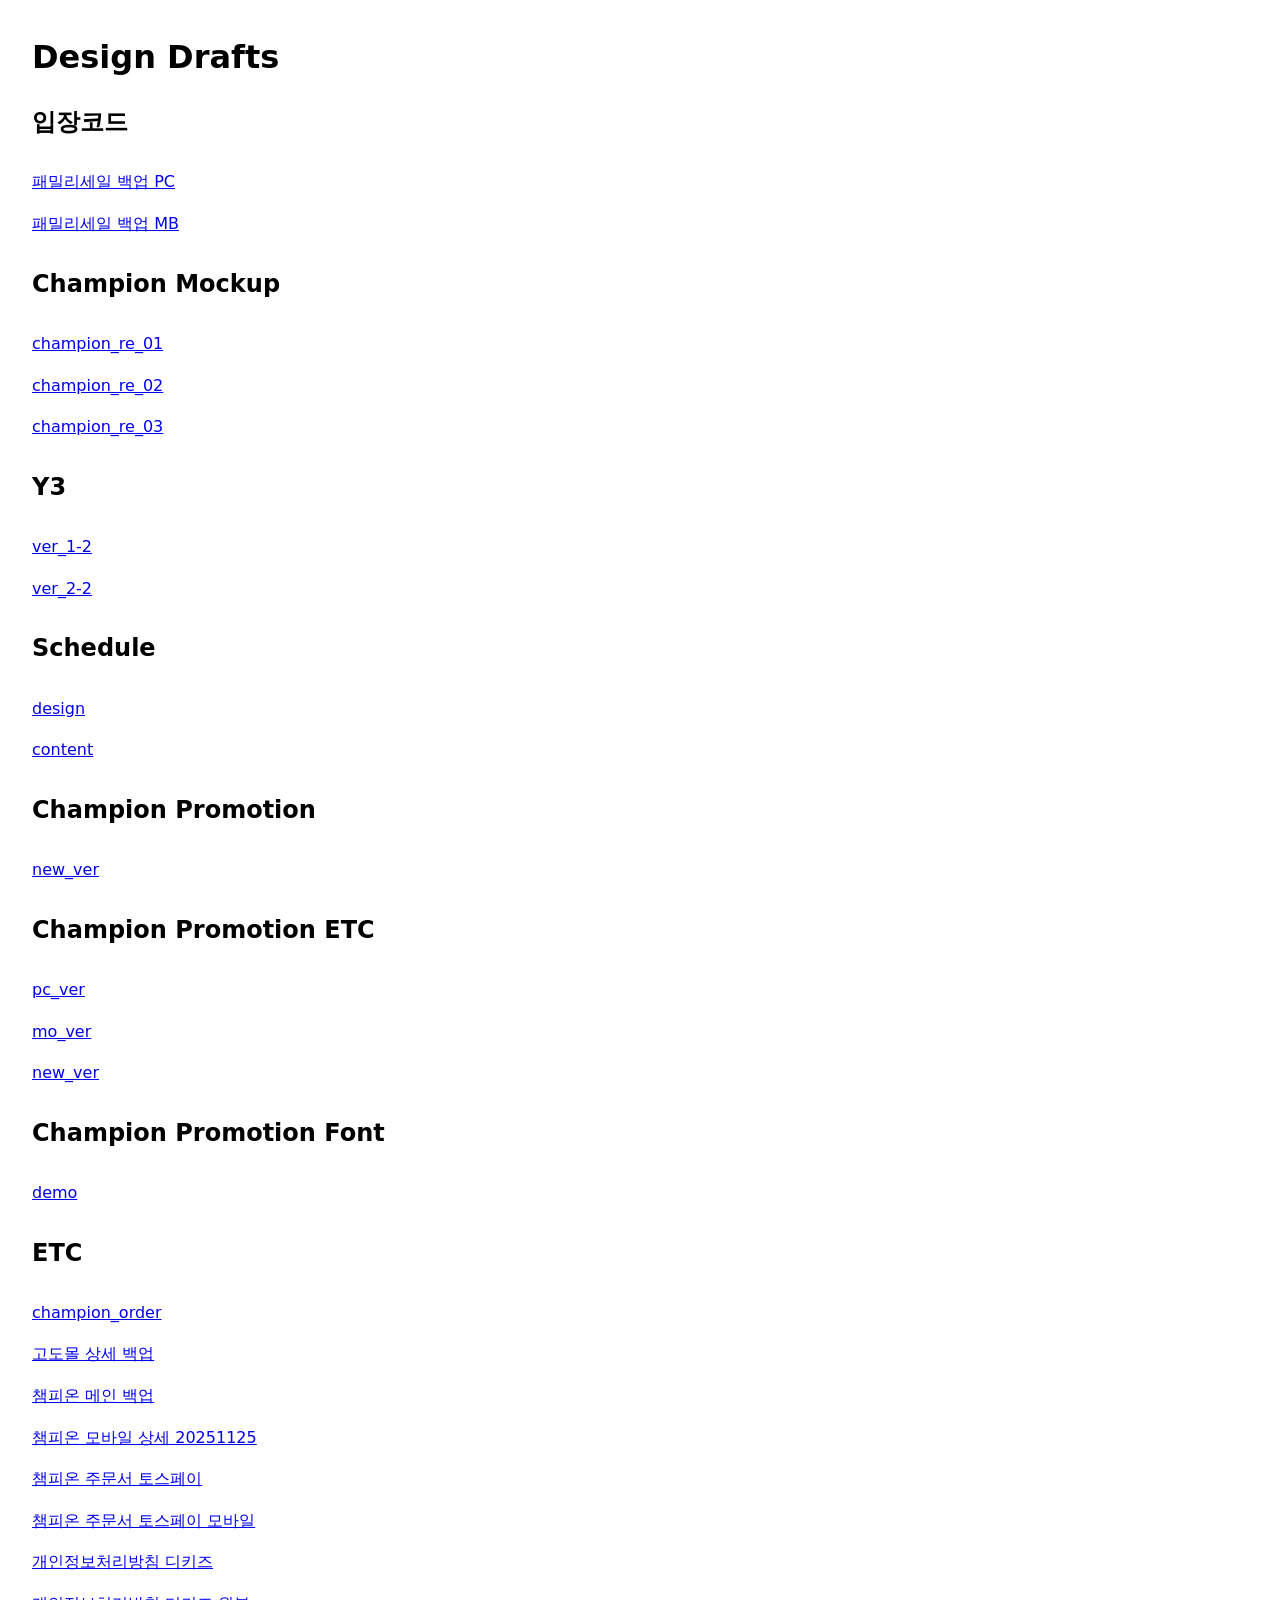
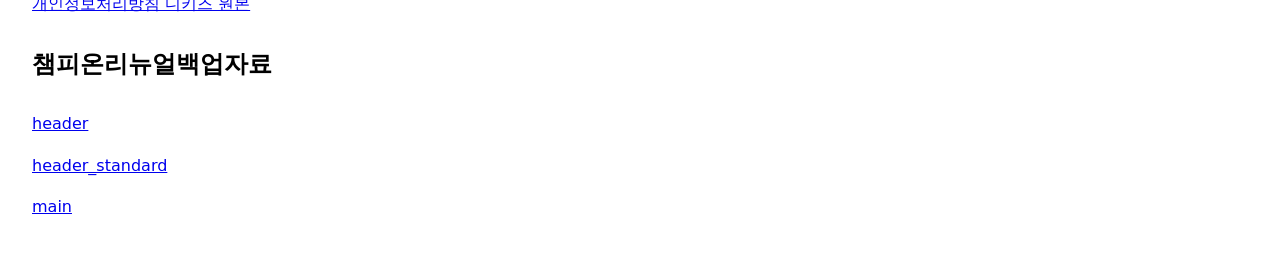
==== index.html @ 0485d7c3 "Update champion re_02 layout" ====
<!DOCTYPE html>
<html lang="ko">
    <head>
        <meta charset="utf-8" />
        <meta name="viewport" content="width=device-width,initial-scale=1" />
        <title>Design Drafts</title>
        <style>
            body {
                font-family: system-ui, -apple-system, sans-serif;
                padding: 24px;
                line-height: 1.6;
            }
            a {
                display: block;
                padding: 8px 0;
            }
            h1 {
                margin: 0 0 12px;
            }
            .group {
                margin: 20px 0;
            }
        </style>
    </head>
    <body>
        <h1>Design Drafts</h1>

        <div class="group">
            <h2>입장코드</h2>
            <a href="./입장코드/패밀리세일백업pc.html">패밀리세일 백업 PC</a>
            <a href="./입장코드/패밀리세일백업mb.html">패밀리세일 백업 MB</a>
        </div>

        <div class="group">
            <h2>Champion Mockup</h2>
            <a href="./champion_mokup/champion_re_01.html">champion_re_01</a>
            <a href="./champion_mokup/champion_re_02.html">champion_re_02</a>
            <a href="./champion_mokup/champion_re_03.html">champion_re_03</a>
        </div>

        <div class="group">
            <h2>Y3</h2>
            <a href="./y3/ver_1-2.html">ver_1-2</a>
            <a href="./y3/ver_2-2.html">ver_2-2</a>
        </div>

        <div class="group">
            <h2>Schedule</h2>
            <a href="./schedule/design.html">design</a>
            <a href="./schedule/content.html">content</a>
        </div>

        <div class="group">
            <h2>Champion Promotion</h2>
            <a href="./champion_promotion/new_ver.html">new_ver</a>
        </div>

        <div class="group">
            <h2>Champion Promotion ETC</h2>
            <a href="./champion_promotion/etc/pc_ver.html">pc_ver</a>
            <a href="./champion_promotion/etc/mo_ver.html">mo_ver</a>
            <a href="./champion_promotion/etc/new_ver.html">new_ver</a>
        </div>

        <div class="group">
            <h2>Champion Promotion Font</h2>
            <a href="./champion_promotion/font/demo.html">demo</a>
        </div>

        <div class="group">
            <h2>ETC</h2>
            <a href="./etc/champion_order.html">champion_order</a>
            <a href="./etc/고도몰_상세_백업.html">고도몰 상세 백업</a>
            <a href="./etc/챔피온메인백업.html">챔피온 메인 백업</a>
            <a href="./etc/챔피온모바일상세_20251125.html">챔피온 모바일 상세 20251125</a>
            <a href="./etc/챔피온_주문서_토스페이.html">챔피온 주문서 토스페이</a>
            <a href="./etc/챔피온_주문서_토스페이_모바일.html">챔피온 주문서 토스페이 모바일</a>
            <a href="./etc/개인정보처리방침_디키즈.html">개인정보처리방침 디키즈</a>
            <a href="./etc/개인정보처리방침_디키즈_원본.html">개인정보처리방침 디키즈 원본</a>
        </div>

        <div class="group">
            <h2>챔피온리뉴얼백업자료</h2>
            <a href="./챔피온리뉴얼백업자료/header.html">header</a>
            <a href="./챔피온리뉴얼백업자료/header_standard.html">header_standard</a>
            <a href="./챔피온리뉴얼백업자료/main.html">main</a>
        </div>
    </body>
</html>
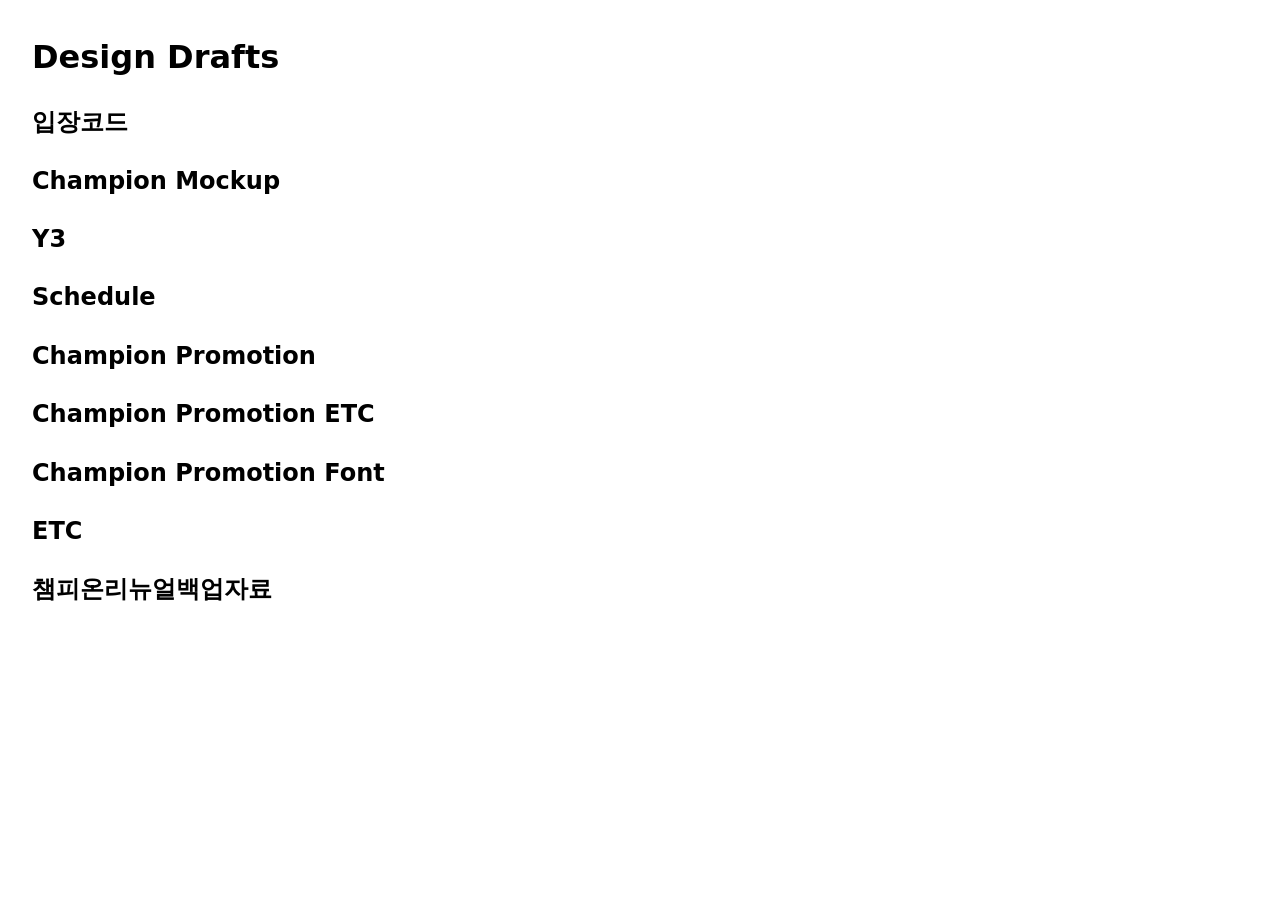
==== commit 69c2013b: "Add accordion to index" ====
--- a/index.html
+++ b/index.html
@@ -20,70 +20,119 @@
             .group {
                 margin: 20px 0;
             }
+            .group-title {
+                cursor: pointer;
+                user-select: none;
+            }
+            .group-links {
+                display: none;
+                padding-left: 4px;
+            }
+            .group.open .group-links {
+                display: block;
+            }
         </style>
     </head>
     <body>
         <h1>Design Drafts</h1>
 
         <div class="group">
-            <h2>입장코드</h2>
-            <a href="./입장코드/패밀리세일백업pc.html">패밀리세일 백업 PC</a>
-            <a href="./입장코드/패밀리세일백업mb.html">패밀리세일 백업 MB</a>
+            <h2 class="group-title" tabindex="0" aria-expanded="false">입장코드</h2>
+            <div class="group-links">
+                <a href="./입장코드/패밀리세일백업pc.html">패밀리세일 백업 PC</a>
+                <a href="./입장코드/패밀리세일백업mb.html">패밀리세일 백업 MB</a>
+            </div>
         </div>
 
         <div class="group">
-            <h2>Champion Mockup</h2>
-            <a href="./champion_mokup/champion_re_01.html">champion_re_01</a>
-            <a href="./champion_mokup/champion_re_02.html">champion_re_02</a>
-            <a href="./champion_mokup/champion_re_03.html">champion_re_03</a>
+            <h2 class="group-title" tabindex="0" aria-expanded="false">Champion Mockup</h2>
+            <div class="group-links">
+                <a href="./champion_mokup/champion_re_01.html">champion_re_01</a>
+                <a href="./champion_mokup/champion_re_02.html">champion_re_02</a>
+                <a href="./champion_mokup/champion_re_03.html">champion_re_03</a>
+            </div>
         </div>
 
         <div class="group">
-            <h2>Y3</h2>
-            <a href="./y3/ver_1-2.html">ver_1-2</a>
-            <a href="./y3/ver_2-2.html">ver_2-2</a>
+            <h2 class="group-title" tabindex="0" aria-expanded="false">Y3</h2>
+            <div class="group-links">
+                <a href="./y3/ver_1-2.html">ver_1-2</a>
+                <a href="./y3/ver_2-2.html">ver_2-2</a>
+            </div>
         </div>
 
         <div class="group">
-            <h2>Schedule</h2>
-            <a href="./schedule/design.html">design</a>
-            <a href="./schedule/content.html">content</a>
+            <h2 class="group-title" tabindex="0" aria-expanded="false">Schedule</h2>
+            <div class="group-links">
+                <a href="./schedule/design.html">design</a>
+                <a href="./schedule/content.html">content</a>
+            </div>
         </div>
 
         <div class="group">
-            <h2>Champion Promotion</h2>
-            <a href="./champion_promotion/new_ver.html">new_ver</a>
+            <h2 class="group-title" tabindex="0" aria-expanded="false">Champion Promotion</h2>
+            <div class="group-links">
+                <a href="./champion_promotion/new_ver.html">new_ver</a>
+                <a href="./champion_promotion/new_ver_01.html">new_ver_01</a>
+            </div>
         </div>
 
         <div class="group">
-            <h2>Champion Promotion ETC</h2>
-            <a href="./champion_promotion/etc/pc_ver.html">pc_ver</a>
-            <a href="./champion_promotion/etc/mo_ver.html">mo_ver</a>
-            <a href="./champion_promotion/etc/new_ver.html">new_ver</a>
+            <h2 class="group-title" tabindex="0" aria-expanded="false">Champion Promotion ETC</h2>
+            <div class="group-links">
+                <a href="./champion_promotion/etc/pc_ver.html">pc_ver</a>
+                <a href="./champion_promotion/etc/mo_ver.html">mo_ver</a>
+                <a href="./champion_promotion/etc/new_ver.html">new_ver</a>
+            </div>
         </div>
 
         <div class="group">
-            <h2>Champion Promotion Font</h2>
-            <a href="./champion_promotion/font/demo.html">demo</a>
+            <h2 class="group-title" tabindex="0" aria-expanded="false">Champion Promotion Font</h2>
+            <div class="group-links">
+                <a href="./champion_promotion/font/demo.html">demo</a>
+            </div>
         </div>
 
         <div class="group">
-            <h2>ETC</h2>
-            <a href="./etc/champion_order.html">champion_order</a>
-            <a href="./etc/고도몰_상세_백업.html">고도몰 상세 백업</a>
-            <a href="./etc/챔피온메인백업.html">챔피온 메인 백업</a>
-            <a href="./etc/챔피온모바일상세_20251125.html">챔피온 모바일 상세 20251125</a>
-            <a href="./etc/챔피온_주문서_토스페이.html">챔피온 주문서 토스페이</a>
-            <a href="./etc/챔피온_주문서_토스페이_모바일.html">챔피온 주문서 토스페이 모바일</a>
-            <a href="./etc/개인정보처리방침_디키즈.html">개인정보처리방침 디키즈</a>
-            <a href="./etc/개인정보처리방침_디키즈_원본.html">개인정보처리방침 디키즈 원본</a>
+            <h2 class="group-title" tabindex="0" aria-expanded="false">ETC</h2>
+            <div class="group-links">
+                <a href="./etc/champion_order.html">champion_order</a>
+                <a href="./etc/고도몰_상세_백업.html">고도몰 상세 백업</a>
+                <a href="./etc/챔피온메인백업.html">챔피온 메인 백업</a>
+                <a href="./etc/챔피온모바일상세_20251125.html">챔피온 모바일 상세 20251125</a>
+                <a href="./etc/챔피온_주문서_토스페이.html">챔피온 주문서 토스페이</a>
+                <a href="./etc/챔피온_주문서_토스페이_모바일.html">챔피온 주문서 토스페이 모바일</a>
+                <a href="./etc/개인정보처리방침_디키즈.html">개인정보처리방침 디키즈</a>
+                <a href="./etc/개인정보처리방침_디키즈_원본.html">개인정보처리방침 디키즈 원본</a>
+            </div>
         </div>
 
         <div class="group">
-            <h2>챔피온리뉴얼백업자료</h2>
-            <a href="./챔피온리뉴얼백업자료/header.html">header</a>
-            <a href="./챔피온리뉴얼백업자료/header_standard.html">header_standard</a>
-            <a href="./챔피온리뉴얼백업자료/main.html">main</a>
+            <h2 class="group-title" tabindex="0" aria-expanded="false">챔피온리뉴얼백업자료</h2>
+            <div class="group-links">
+                <a href="./챔피온리뉴얼백업자료/header.html">header</a>
+                <a href="./챔피온리뉴얼백업자료/header_standard.html">header_standard</a>
+                <a href="./챔피온리뉴얼백업자료/main.html">main</a>
+            </div>
         </div>
+        <script>
+            (function() {
+                var titles = document.querySelectorAll('.group-title');
+                titles.forEach(function(title) {
+                    var group = title.parentElement;
+                    function toggle() {
+                        var isOpen = group.classList.toggle('open');
+                        title.setAttribute('aria-expanded', isOpen ? 'true' : 'false');
+                    }
+                    title.addEventListener('click', toggle);
+                    title.addEventListener('keydown', function(event) {
+                        if (event.key === 'Enter' || event.key === ' ') {
+                            event.preventDefault();
+                            toggle();
+                        }
+                    });
+                });
+            })();
+        </script>
     </body>
 </html>
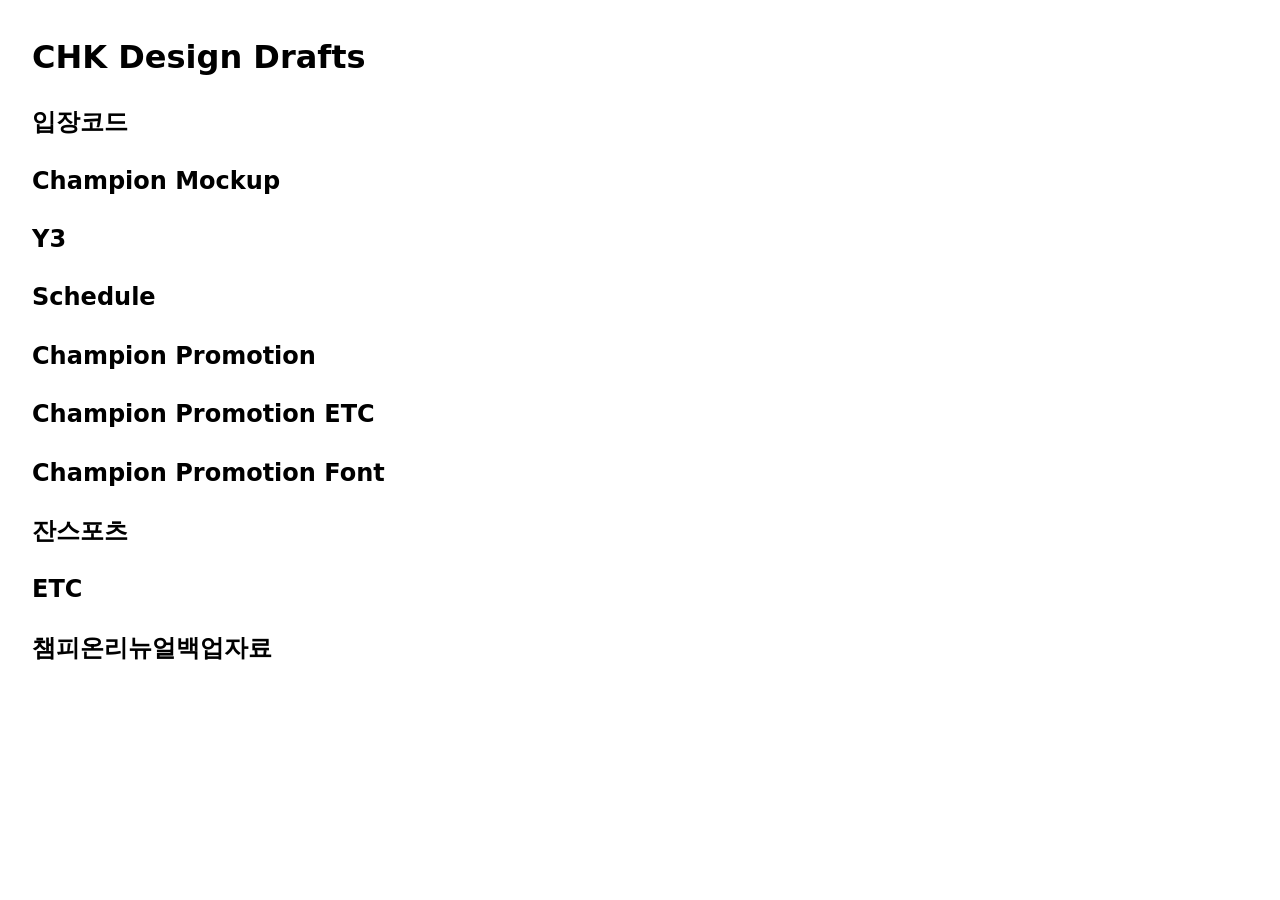
==== commit 5ecb9e7f: "update" ====
--- a/index.html
+++ b/index.html
@@ -34,22 +34,22 @@
         </style>
     </head>
     <body>
-        <h1>Design Drafts</h1>
+        <h1>CHK Design Drafts</h1>
 
         <div class="group">
             <h2 class="group-title" tabindex="0" aria-expanded="false">입장코드</h2>
             <div class="group-links">
-                <a href="./입장코드/패밀리세일백업pc.html">패밀리세일 백업 PC</a>
-                <a href="./입장코드/패밀리세일백업mb.html">패밀리세일 백업 MB</a>
+                <a href="./챔피온/입장코드/패밀리세일백업pc.html">패밀리세일 백업 데스크탑</a>
+                <a href="./챔피온/입장코드/패밀리세일백업mb.html">패밀리세일 백업 모바일</a>
             </div>
         </div>
 
         <div class="group">
             <h2 class="group-title" tabindex="0" aria-expanded="false">Champion Mockup</h2>
             <div class="group-links">
-                <a href="./champion_mokup/champion_re_01.html">champion_re_01</a>
-                <a href="./champion_mokup/champion_re_02.html">champion_re_02</a>
-                <a href="./champion_mokup/champion_re_03.html">champion_re_03</a>
+                <a href="./챔피온/champion_mokup/champion_re_01.html">champion_re_01</a>
+                <a href="./챔피온/champion_mokup/champion_re_02.html">champion_re_02</a>
+                <a href="./챔피온/champion_mokup/champion_re_03.html">champion_re_03</a>
             </div>
         </div>
 
@@ -64,32 +64,40 @@
         <div class="group">
             <h2 class="group-title" tabindex="0" aria-expanded="false">Schedule</h2>
             <div class="group-links">
-                <a href="./schedule/design.html">design</a>
-                <a href="./schedule/content.html">content</a>
+                <a href="./etc/schedule/design.html">design</a>
+                <a href="./etc/schedule/content.html">content</a>
             </div>
         </div>
 
         <div class="group">
             <h2 class="group-title" tabindex="0" aria-expanded="false">Champion Promotion</h2>
             <div class="group-links">
-                <a href="./champion_promotion/new_ver.html">new_ver</a>
-                <a href="./champion_promotion/new_ver_01.html">new_ver_01</a>
+                <a href="./챔피온/champion_promotion/new_ver.html">new_ver</a>
+                <a href="./챔피온/champion_promotion/new_ver_01.html">new_ver_01</a>
             </div>
         </div>
 
         <div class="group">
             <h2 class="group-title" tabindex="0" aria-expanded="false">Champion Promotion ETC</h2>
             <div class="group-links">
-                <a href="./champion_promotion/etc/pc_ver.html">pc_ver</a>
-                <a href="./champion_promotion/etc/mo_ver.html">mo_ver</a>
-                <a href="./champion_promotion/etc/new_ver.html">new_ver</a>
+                <a href="./챔피온/champion_promotion/etc/pc_ver.html">pc_ver</a>
+                <a href="./챔피온/champion_promotion/etc/mo_ver.html">mo_ver</a>
+                <a href="./챔피온/champion_promotion/etc/new_ver.html">new_ver</a>
             </div>
         </div>
 
         <div class="group">
             <h2 class="group-title" tabindex="0" aria-expanded="false">Champion Promotion Font</h2>
             <div class="group-links">
-                <a href="./champion_promotion/font/demo.html">demo</a>
+                <a href="./챔피온/champion_promotion/font/demo.html">demo</a>
+            </div>
+        </div>
+
+        <div class="group">
+            <h2 class="group-title" tabindex="0" aria-expanded="false">잔스포츠</h2>
+            <div class="group-links">
+                <a href="./잔스포츠/lookbook_desktop_backup.html">lookbook_desktop_backup</a>
+                <a href="./잔스포츠/lookbook_mobile_backup.html">lookbook_mobile_backup</a>
             </div>
         </div>
 
@@ -110,9 +118,9 @@
         <div class="group">
             <h2 class="group-title" tabindex="0" aria-expanded="false">챔피온리뉴얼백업자료</h2>
             <div class="group-links">
-                <a href="./챔피온리뉴얼백업자료/header.html">header</a>
-                <a href="./챔피온리뉴얼백업자료/header_standard.html">header_standard</a>
-                <a href="./챔피온리뉴얼백업자료/main.html">main</a>
+                <a href="./챔피온/챔피온리뉴얼백업자료/header.html">header</a>
+                <a href="./챔피온/챔피온리뉴얼백업자료/header_standard.html">header_standard</a>
+                <a href="./챔피온/챔피온리뉴얼백업자료/main.html">main</a>
             </div>
         </div>
         <script>
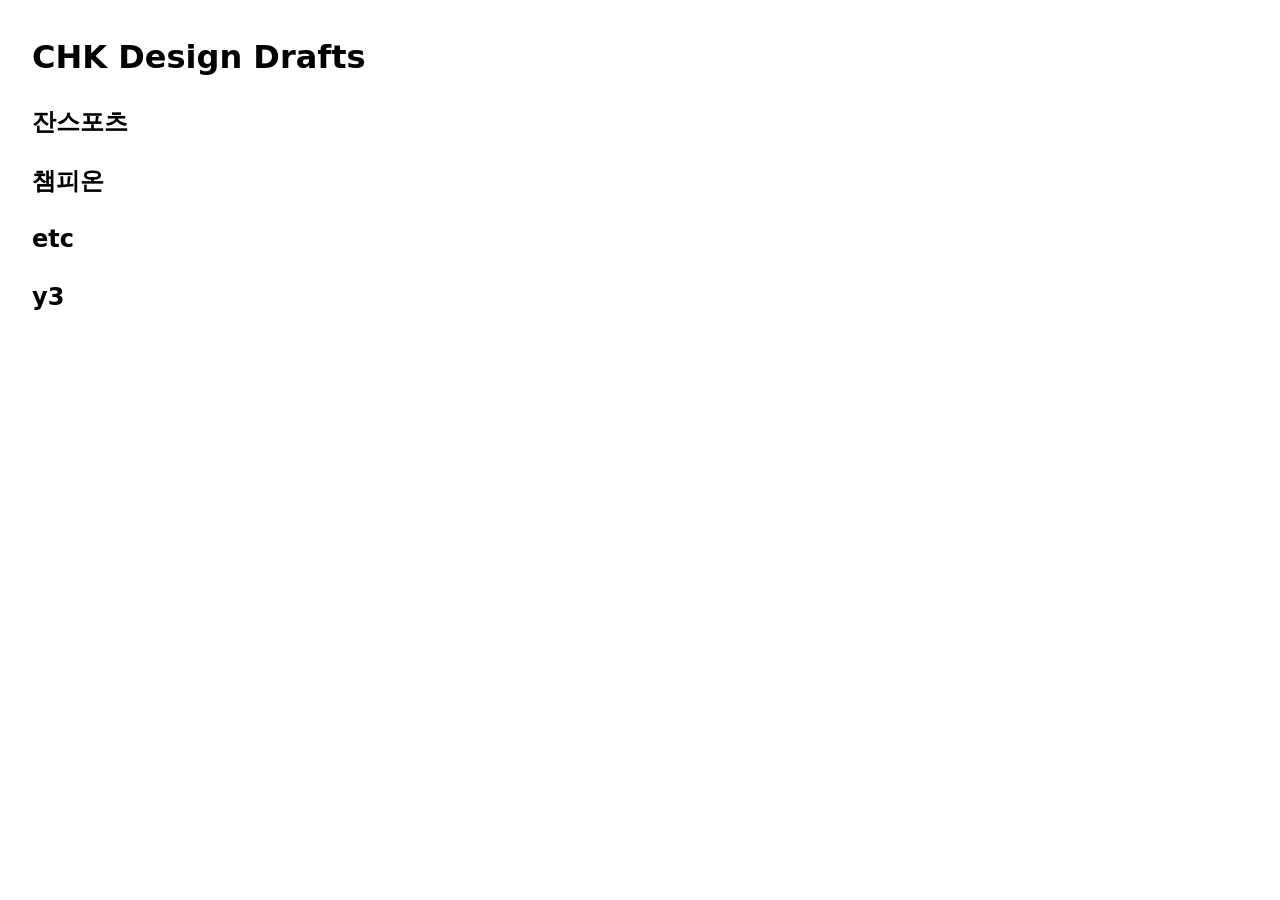
==== commit 73c1f209: "Index update" ====
--- a/index.html
+++ b/index.html
@@ -23,104 +23,129 @@
             .group-title {
                 cursor: pointer;
                 user-select: none;
+                margin: 0;
             }
             .group-links {
                 display: none;
-                padding-left: 4px;
+                padding-left: 12px;
+                margin-top: 8px;
             }
             .group.open .group-links {
                 display: block;
+            }
+            .group .group {
+                margin: 12px 0 0;
+            }
+            .group .group .group-title {
+                font-size: 1rem;
+            }
+            .group .group .group-links {
+                padding-left: 16px;
             }
         </style>
     </head>
     <body>
         <h1>CHK Design Drafts</h1>
 
-        <div class="group">
-            <h2 class="group-title" tabindex="0" aria-expanded="false">입장코드</h2>
+        <div class="group level-1">
+            <h2 class="group-title" tabindex="0" aria-expanded="false">잔스포츠</h2>
             <div class="group-links">
-                <a href="./챔피온/입장코드/패밀리세일백업pc.html">패밀리세일 백업 데스크탑</a>
-                <a href="./챔피온/입장코드/패밀리세일백업mb.html">패밀리세일 백업 모바일</a>
+                <div class="group level-2">
+                    <h3 class="group-title" tabindex="0" aria-expanded="false">did</h3>
+                    <div class="group-links">
+                        <a href="./잔스포츠/lotte_nowon_did.html">lotte_nowon_did</a>
+                    </div>
+                </div>
+                <div class="group level-2">
+                    <h3 class="group-title" tabindex="0" aria-expanded="false">lookbook</h3>
+                    <div class="group-links">
+                        <a href="./잔스포츠/lookbook_desktop_backup.html">lookbook_desktop_backup</a>
+                        <a href="./잔스포츠/lookbook_mobile_backup.html">lookbook_mobile_backup</a>
+                    </div>
+                </div>
             </div>
         </div>
 
-        <div class="group">
-            <h2 class="group-title" tabindex="0" aria-expanded="false">Champion Mockup</h2>
+        <div class="group level-1">
+            <h2 class="group-title" tabindex="0" aria-expanded="false">챔피온</h2>
             <div class="group-links">
-                <a href="./챔피온/champion_mokup/champion_re_01.html">champion_re_01</a>
-                <a href="./챔피온/champion_mokup/champion_re_02.html">champion_re_02</a>
-                <a href="./챔피온/champion_mokup/champion_re_03.html">champion_re_03</a>
+                <div class="group level-2">
+                    <h3 class="group-title" tabindex="0" aria-expanded="false">입장코드</h3>
+                    <div class="group-links">
+                        <a href="./챔피온/입장코드/패밀리세일백업pc.html">패밀리세일 백업 데스크탑</a>
+                        <a href="./챔피온/입장코드/패밀리세일백업mb.html">패밀리세일 백업 모바일</a>
+                    </div>
+                </div>
+
+                <div class="group level-2">
+                    <h3 class="group-title" tabindex="0" aria-expanded="false">champion_mokup</h3>
+                    <div class="group-links">
+                        <a href="./챔피온/champion_mokup/champion_re_01.html">champion_re_01</a>
+                        <a href="./챔피온/champion_mokup/champion_re_02.html">champion_re_02</a>
+                        <a href="./챔피온/champion_mokup/champion_re_03.html">champion_re_03</a>
+                    </div>
+                </div>
+
+                <div class="group level-2">
+                    <h3 class="group-title" tabindex="0" aria-expanded="false">champion_promotion</h3>
+                    <div class="group-links">
+                        <a href="./챔피온/champion_promotion/new_ver.html">new_ver</a>
+                        <a href="./챔피온/champion_promotion/new_ver_01.html">new_ver_01</a>
+                        <a href="./챔피온/champion_promotion/etc/pc_ver.html">etc/pc_ver</a>
+                        <a href="./챔피온/champion_promotion/etc/mo_ver.html">etc/mo_ver</a>
+                        <a href="./챔피온/champion_promotion/etc/new_ver.html">etc/new_ver</a>
+                        <a href="./챔피온/champion_promotion/font/demo.html">font/demo</a>
+                    </div>
+                </div>
+
+                <div class="group level-2">
+                    <h3 class="group-title" tabindex="0" aria-expanded="false">챔피온리뉴얼백업자료</h3>
+                    <div class="group-links">
+                        <a href="./챔피온/챔피온리뉴얼백업자료/header.html">header</a>
+                        <a href="./챔피온/챔피온리뉴얼백업자료/header_standard.html">header_standard</a>
+                        <a href="./챔피온/챔피온리뉴얼백업자료/main.html">main</a>
+                    </div>
+                </div>
             </div>
         </div>
 
-        <div class="group">
-            <h2 class="group-title" tabindex="0" aria-expanded="false">Y3</h2>
+        <div class="group level-1">
+            <h2 class="group-title" tabindex="0" aria-expanded="false">etc</h2>
             <div class="group-links">
-                <a href="./y3/ver_1-2.html">ver_1-2</a>
-                <a href="./y3/ver_2-2.html">ver_2-2</a>
+                <div class="group level-2">
+                    <h3 class="group-title" tabindex="0" aria-expanded="false">schedule</h3>
+                    <div class="group-links">
+                        <a href="./etc/schedule/design.html">design</a>
+                        <a href="./etc/schedule/content.html">content</a>
+                    </div>
+                </div>
+
+                <div class="group level-2">
+                    <h3 class="group-title" tabindex="0" aria-expanded="false">root</h3>
+                    <div class="group-links">
+                        <a href="./etc/champion_order.html">champion_order</a>
+                        <a href="./etc/고도몰_상세_백업.html">고도몰 상세 백업</a>
+                        <a href="./etc/챔피온메인백업.html">챔피온 메인 백업</a>
+                        <a href="./etc/챔피온모바일상세_20251125.html">챔피온 모바일 상세 20251125</a>
+                        <a href="./etc/챔피온_주문서_토스페이.html">챔피온 주문서 토스페이</a>
+                        <a href="./etc/챔피온_주문서_토스페이_모바일.html">챔피온 주문서 토스페이 모바일</a>
+                        <a href="./etc/개인정보처리방침_디키즈.html">개인정보처리방침 디키즈</a>
+                        <a href="./etc/개인정보처리방침_디키즈_원본.html">개인정보처리방침 디키즈 원본</a>
+                    </div>
+                </div>
             </div>
         </div>
 
-        <div class="group">
-            <h2 class="group-title" tabindex="0" aria-expanded="false">Schedule</h2>
+        <div class="group level-1">
+            <h2 class="group-title" tabindex="0" aria-expanded="false">y3</h2>
             <div class="group-links">
-                <a href="./etc/schedule/design.html">design</a>
-                <a href="./etc/schedule/content.html">content</a>
-            </div>
-        </div>
-
-        <div class="group">
-            <h2 class="group-title" tabindex="0" aria-expanded="false">Champion Promotion</h2>
-            <div class="group-links">
-                <a href="./챔피온/champion_promotion/new_ver.html">new_ver</a>
-                <a href="./챔피온/champion_promotion/new_ver_01.html">new_ver_01</a>
-            </div>
-        </div>
-
-        <div class="group">
-            <h2 class="group-title" tabindex="0" aria-expanded="false">Champion Promotion ETC</h2>
-            <div class="group-links">
-                <a href="./챔피온/champion_promotion/etc/pc_ver.html">pc_ver</a>
-                <a href="./챔피온/champion_promotion/etc/mo_ver.html">mo_ver</a>
-                <a href="./챔피온/champion_promotion/etc/new_ver.html">new_ver</a>
-            </div>
-        </div>
-
-        <div class="group">
-            <h2 class="group-title" tabindex="0" aria-expanded="false">Champion Promotion Font</h2>
-            <div class="group-links">
-                <a href="./챔피온/champion_promotion/font/demo.html">demo</a>
-            </div>
-        </div>
-
-        <div class="group">
-            <h2 class="group-title" tabindex="0" aria-expanded="false">잔스포츠</h2>
-            <div class="group-links">
-                <a href="./잔스포츠/lookbook_desktop_backup.html">lookbook_desktop_backup</a>
-                <a href="./잔스포츠/lookbook_mobile_backup.html">lookbook_mobile_backup</a>
-            </div>
-        </div>
-
-        <div class="group">
-            <h2 class="group-title" tabindex="0" aria-expanded="false">ETC</h2>
-            <div class="group-links">
-                <a href="./etc/champion_order.html">champion_order</a>
-                <a href="./etc/고도몰_상세_백업.html">고도몰 상세 백업</a>
-                <a href="./etc/챔피온메인백업.html">챔피온 메인 백업</a>
-                <a href="./etc/챔피온모바일상세_20251125.html">챔피온 모바일 상세 20251125</a>
-                <a href="./etc/챔피온_주문서_토스페이.html">챔피온 주문서 토스페이</a>
-                <a href="./etc/챔피온_주문서_토스페이_모바일.html">챔피온 주문서 토스페이 모바일</a>
-                <a href="./etc/개인정보처리방침_디키즈.html">개인정보처리방침 디키즈</a>
-                <a href="./etc/개인정보처리방침_디키즈_원본.html">개인정보처리방침 디키즈 원본</a>
-            </div>
-        </div>
-
-        <div class="group">
-            <h2 class="group-title" tabindex="0" aria-expanded="false">챔피온리뉴얼백업자료</h2>
-            <div class="group-links">
-                <a href="./챔피온/챔피온리뉴얼백업자료/header.html">header</a>
-                <a href="./챔피온/챔피온리뉴얼백업자료/header_standard.html">header_standard</a>
-                <a href="./챔피온/챔피온리뉴얼백업자료/main.html">main</a>
+                <div class="group level-2">
+                    <h3 class="group-title" tabindex="0" aria-expanded="false">pages</h3>
+                    <div class="group-links">
+                        <a href="./y3/ver_1-2.html">ver_1-2</a>
+                        <a href="./y3/ver_2-2.html">ver_2-2</a>
+                    </div>
+                </div>
             </div>
         </div>
         <script>
